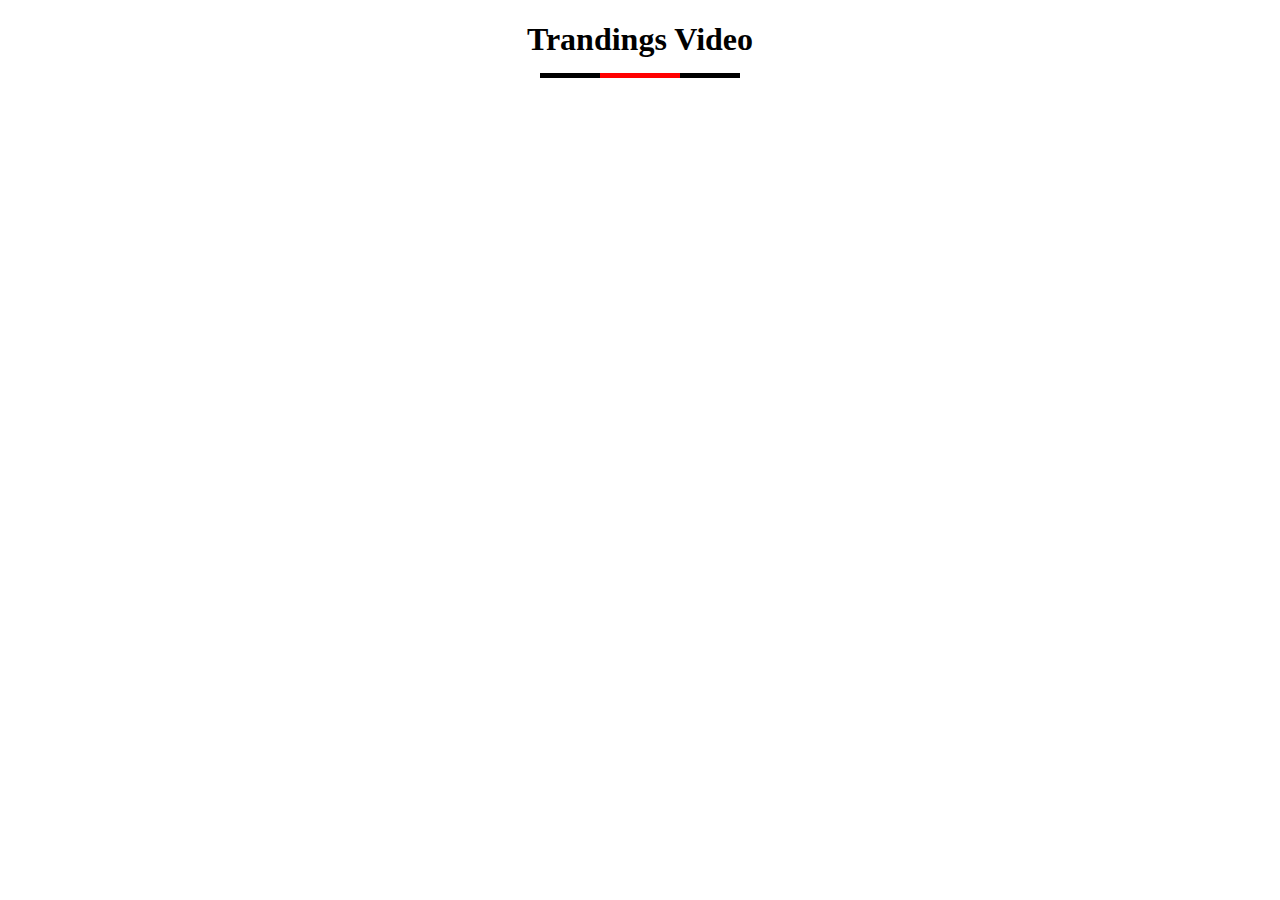
==== index.html @ de2ab614 "end" ====
<!DOCTYPE html>
<html lang="en">
<head>
    <meta charset="UTF-8">
    <meta name="viewport" content="width=device-width, initial-scale=1.0">
    <meta http-equiv="X-UA-Compatible" content="ie=edge">
    <title>Document</title>
    <link rel="stylesheet" href="css/style.css">
</head>
<body>
    
<div>  <h1 class="h1-title"> Trandings Video</h1>  </div>
   
</body>
</html>
---- css/style.css ----
.h1-title{
    color: black;
  
    
   text-align: center;
    position: relative;
    cursor: pointer;
}

.h1-title::before{
    position: absolute;
    content: '';
    display: inline-block;
    width: 200px;
    height: 5px;
    background-color: black;
    left: 50%;
    transform: translateX(-50%);
    bottom: -20px;
}

.h1-title::after{
    position: absolute;
    content: '';
    display: inline-block;
    width: 80px;
    height: 5px;
    background-color: red;
    left: 50%;
    transform: translateX(-50%);
    bottom: -20px;

    transition: width .5s linear;
    
}

.h1-title:hover:after{
    width: 200px;

}
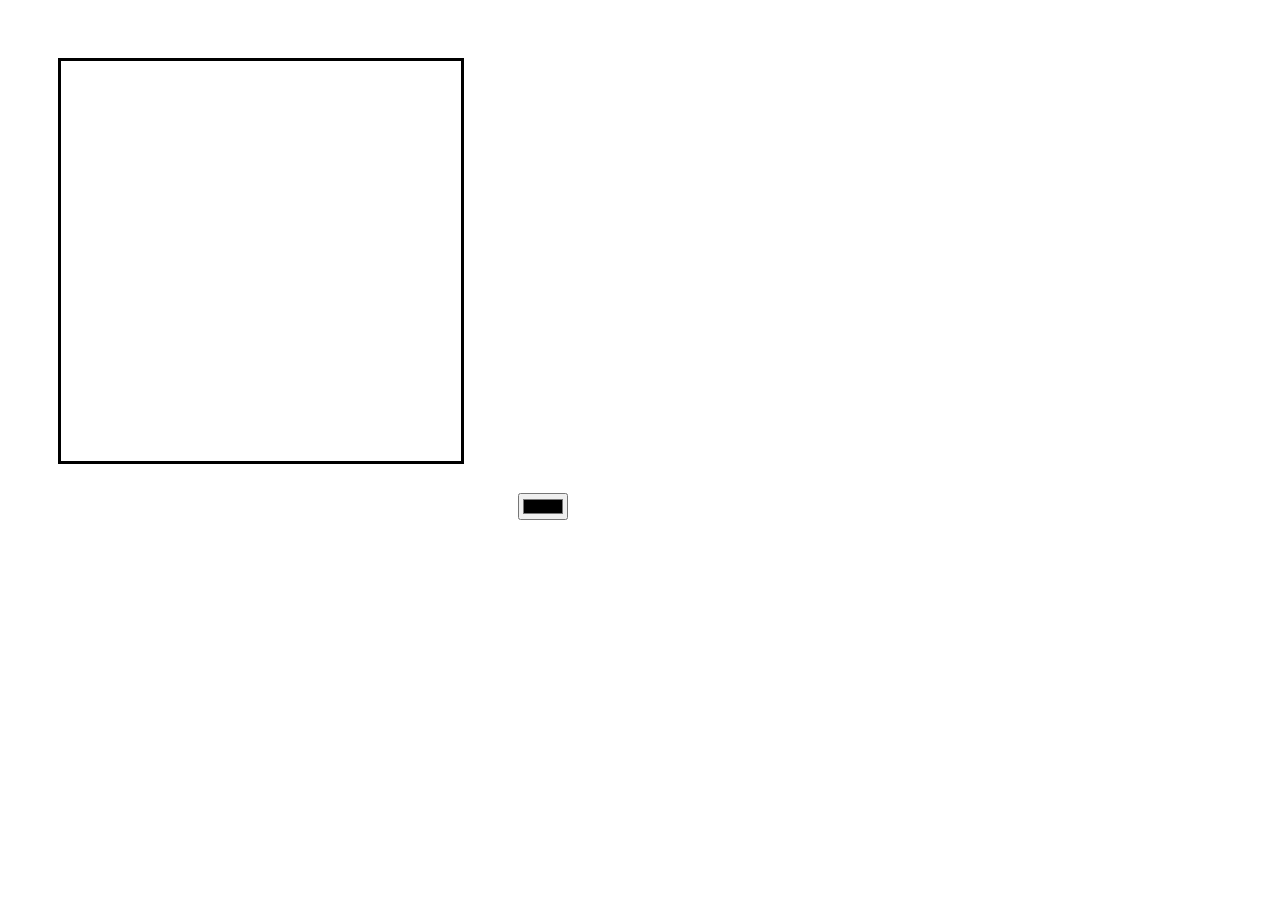
==== commit 34d025d6: "js" ====
--- a/index.html
+++ b/index.html
@@ -9,7 +9,13 @@
 </head>
 <body>
     
-<div>  <h1 class="h1-title"> Trandings Video</h1>  </div>
+<!-- <div>  <h1 class="h1-title"> Trandings Video</h1>  </div> -->
+
+<canvas id="c1" width="400" height="400"></canvas>
+<input type="color" id="color">
    
+
+
+<script src="js/main.js"></script>
 </body>
 </html>--- a/css/style.css
+++ b/css/style.css
@@ -1,4 +1,4 @@
-.h1-title{
+/* .h1-title{
     color: black;
   
     
@@ -37,4 +37,22 @@
 .h1-title:hover:after{
     width: 200px;
 
+} */
+
+#c1{
+
+width: 400px;
+height: 400px;
+border: 3px solid black;
+margin: 50px;
+
+
+}
+
+.input{
+
+    border: 2px solid black;
+    height: 38px;
+    margin-top: 13px;
+
 }